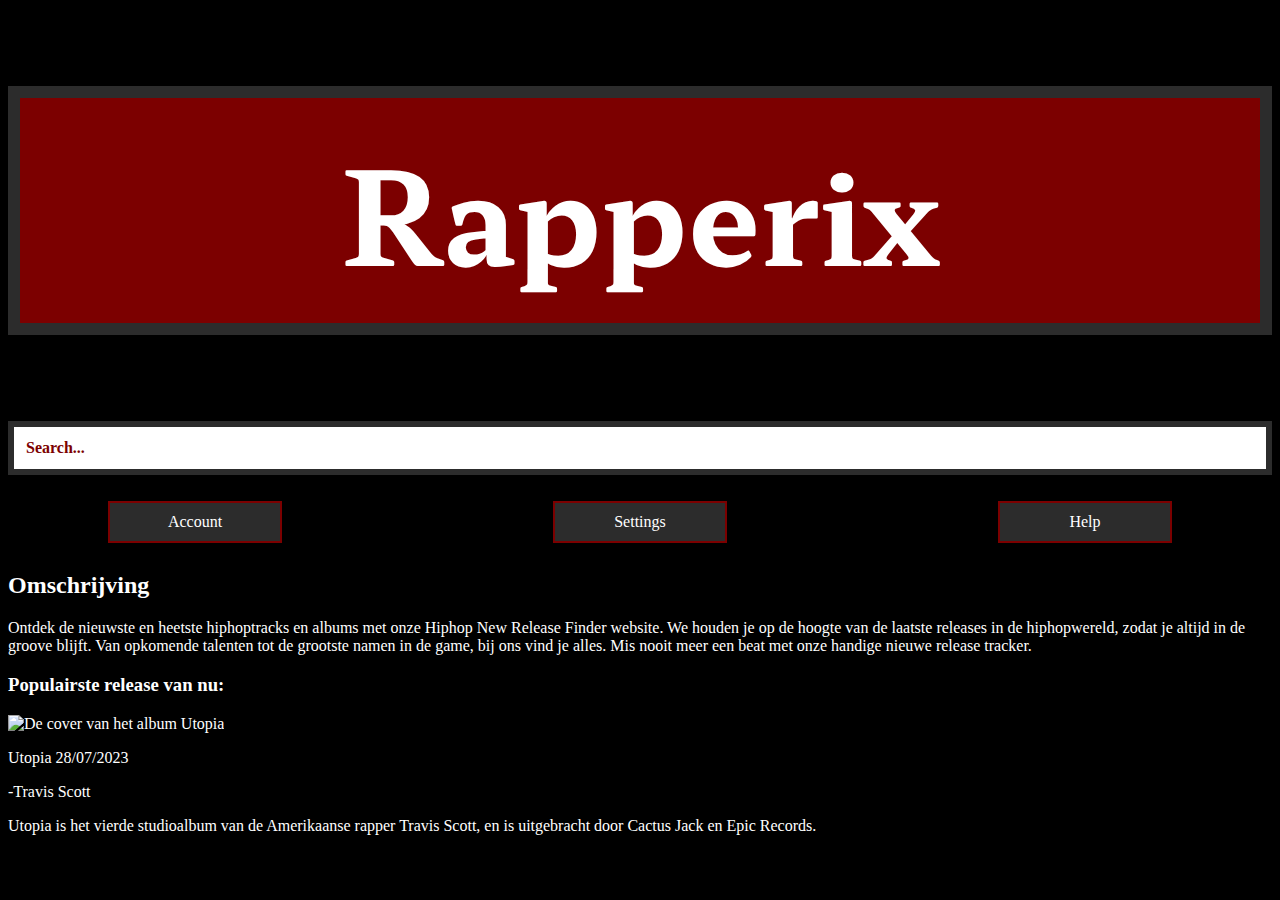
==== index.html @ ca20ab3d "Rename Rapperix.html to index.html" ====
<!DOCTYPE html>
<html lang="en">
<head>
    <meta charset="UTF-8">
    <meta name="viewport" content="width=device-width, initial-scale=1.0">
    <title>Rapperix</title>
<link href="stylesheet.css" rel="stylesheet"/>
</head>
<body>
    <h1>
        Rapperix
        </h1>
        <p class="searchbar">Search...</p>
        <nav>
            <ul class="menu">
                <li>Account</li>
                <li>Settings</li>
                <li>Help</li>
            </ul>
        </nav>
        <main>
            <h2>
            Omschrijving
        </h2>
        </main>
        <p class="omschrijving">
            Ontdek de nieuwste en heetste hiphoptracks en albums met onze Hiphop New Release Finder website. 
            We houden je op de hoogte van de laatste releases in de hiphopwereld, zodat je altijd in de groove blijft. 
            Van opkomende talenten tot de grootste namen in de game, bij ons vind je alles. 
            Mis nooit meer een beat met onze handige nieuwe release tracker.
        </p>
        <h3>Populairste release van nu:</h3>
        

        <img src="../Rapperix/afbeeldingen/Travis-Utopia.png" alt="De cover van het album Utopia">
  
        <p class="Populairste1"> Utopia 28/07/2023</p>
        <p class="Populairste2">-Travis Scott</p>
        <p class="Populairste3">Utopia is het vierde studioalbum van de Amerikaanse rapper Travis Scott, en is uitgebracht door Cactus Jack en Epic Records. </p>
</body>
</html>
---- stylesheet.css ----
body{
    background-color: black;
    color:white;
}

h1{
    font-size: 8em;
    font-family: Hahmlet;
    background-color:rgb(124, 0, 0);
    border: solid 12px rgb(44, 44, 44);
    padding: 20px 20px;
    
    display: flex;
    justify-content: center;
    align-items: center;
    
    
}

@font-face {
    font-family: Hahmlet;
    src: url(Fonts/Hahmlet/Hahmlet-VariableFont_wght.ttf);
}
p.searchbar{
    background-color: white;
    padding: 12px 12px 12px 12px;
    color:rgb(124, 0, 0);
    border: solid 6px rgb(44, 44, 44);
    font-size: 0,5em;
    font-weight: bolder;
    
    
}

.menu{
    list-style: none;
    display: flex;
    flex-direction: row;
    align-items: center;
    justify-content: space-between;
    padding: 10px;
   

}

.menu li{
    border: 2px solid rgb(124, 0, 0);
    padding:10px;
    width: 150px;
    text-align: center;
    margin-left: 90px;
    margin-right: 90px;
}

li{
    background-color: rgb(44, 44, 44);
}
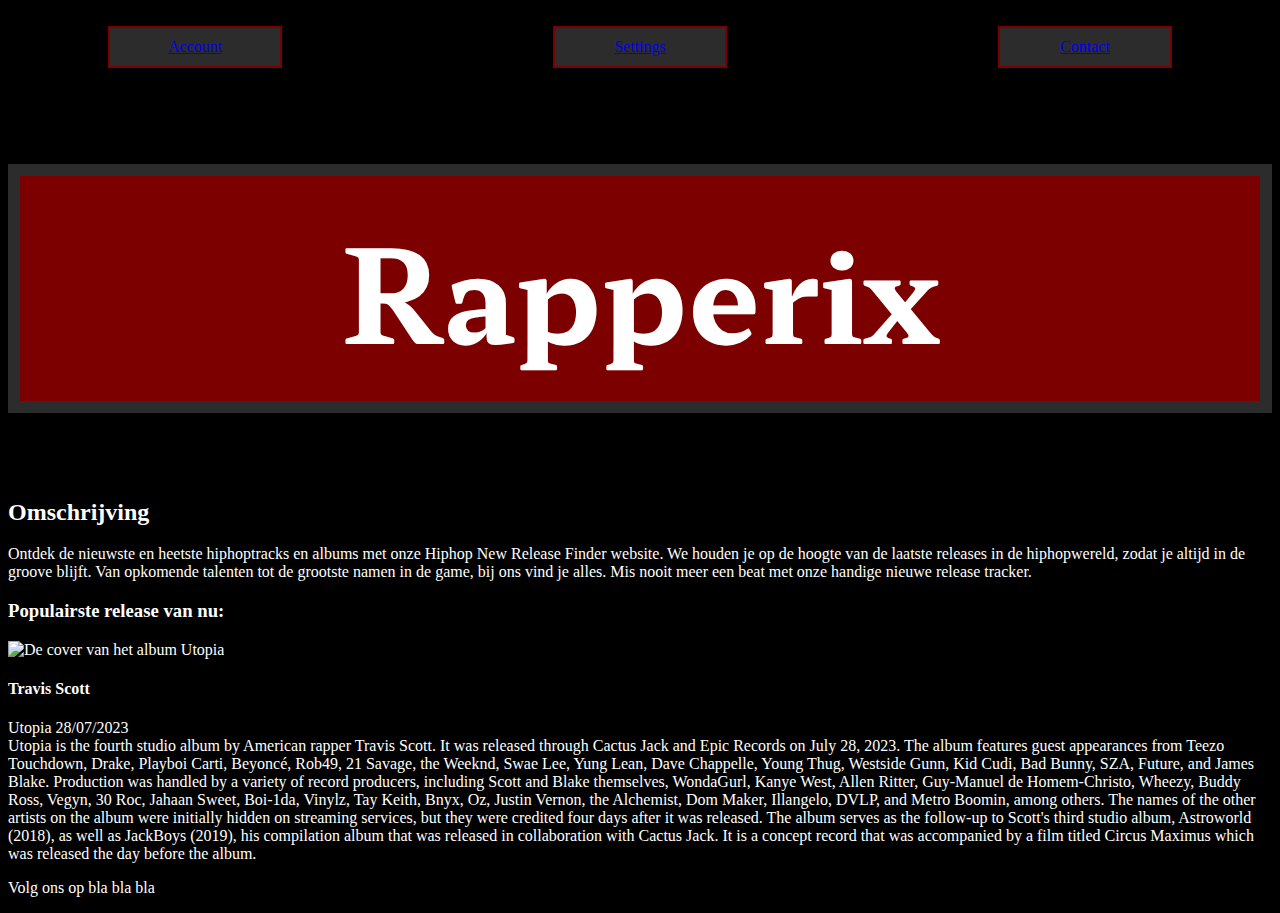
==== commit 5e407dc6: "Update index.html" ====
--- a/index.html
+++ b/index.html
@@ -7,35 +7,58 @@
 <link href="stylesheet.css" rel="stylesheet"/>
 </head>
 <body>
-    <h1>
-        Rapperix
-        </h1>
-        <p class="searchbar">Search...</p>
+    <header>
+        
         <nav>
+            <a href="rapperix-knop.html">
+            
+       
+            </a>
             <ul class="menu">
-                <li>Account</li>
-                <li>Settings</li>
-                <li>Help</li>
+                <li> <a href="#">Account</a></li>
+                <li> <a href="#">Settings</a></li>
+                <li> <a href="#">Contact</a></li>
+           
             </ul>
         </nav>
+        
+
+      
+        <h1>Rapperix
+        </h1>
+    
+    </header>
+        
+        
+        
         <main>
-            <h2>
-            Omschrijving
-        </h2>
-        </main>
-        <p class="omschrijving">
+           
+       
+        <h2> Omschrijving </h2>
+           
+            <p class="Omschrijving">
             Ontdek de nieuwste en heetste hiphoptracks en albums met onze Hiphop New Release Finder website. 
             We houden je op de hoogte van de laatste releases in de hiphopwereld, zodat je altijd in de groove blijft. 
             Van opkomende talenten tot de grootste namen in de game, bij ons vind je alles. 
             Mis nooit meer een beat met onze handige nieuwe release tracker.
-        </p>
+
+                </p>
+        
         <h3>Populairste release van nu:</h3>
         
+        <img class="Travis" src="afbeeldingen/Travis_Scott_Utopia.png" alt="De cover van het album Utopia">
+  
+        
+        <h4>Travis Scott</h4>
+        <p class="Populairste1"> Utopia 28/07/2023<br>
+            Utopia is the fourth studio album by American rapper Travis Scott. It was released through Cactus Jack and Epic Records on July 28, 2023. The album features guest appearances from Teezo Touchdown, Drake, Playboi Carti, Beyoncé, Rob49, 21 Savage, the Weeknd, Swae Lee, Yung Lean, Dave Chappelle, Young Thug, Westside Gunn, Kid Cudi, Bad Bunny, SZA, Future, and James Blake. Production was handled by a variety of record producers, including Scott and Blake themselves, WondaGurl, Kanye West, Allen Ritter, Guy-Manuel de Homem-Christo, Wheezy, Buddy Ross, Vegyn, 30 Roc, Jahaan Sweet, Boi-1da, Vinylz, Tay Keith, Bnyx, Oz, Justin Vernon, the Alchemist, Dom Maker, Illangelo, DVLP, and Metro Boomin, among others. The names of the other artists on the album were initially hidden on streaming services, but they were credited four days after it was released. The album serves as the follow-up to Scott's third studio album, Astroworld (2018), as well as JackBoys (2019), his compilation album that was released in collaboration with Cactus Jack. It is a concept record that was accompanied by a film titled Circus Maximus which was released the day before the album.</p>
+    
+         </main>
 
-        <img src="../Rapperix/afbeeldingen/Travis-Utopia.png" alt="De cover van het album Utopia">
-  
-        <p class="Populairste1"> Utopia 28/07/2023</p>
-        <p class="Populairste2">-Travis Scott</p>
-        <p class="Populairste3">Utopia is het vierde studioalbum van de Amerikaanse rapper Travis Scott, en is uitgebracht door Cactus Jack en Epic Records. </p>
+         <footer>
+
+            <p> Volg ons op bla bla bla</p>
+
+         </footer>
 </body>
 </html>
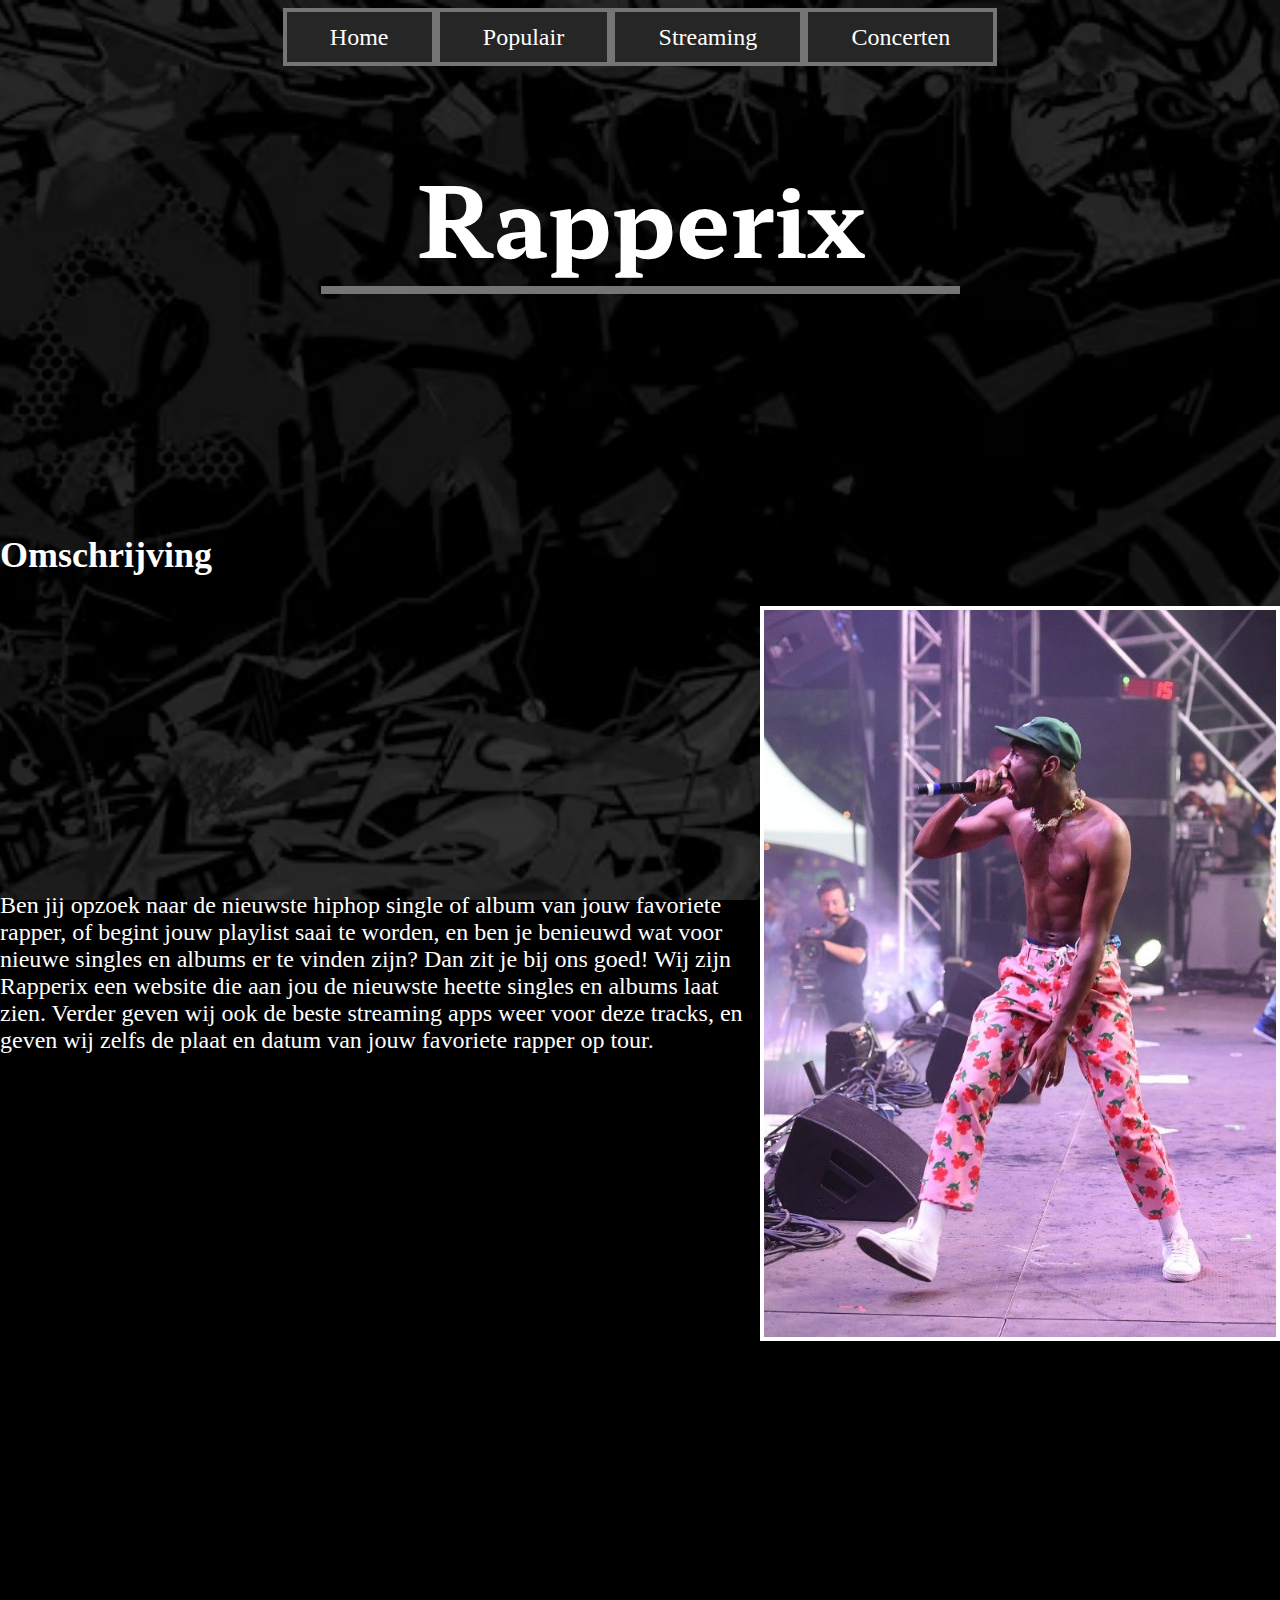
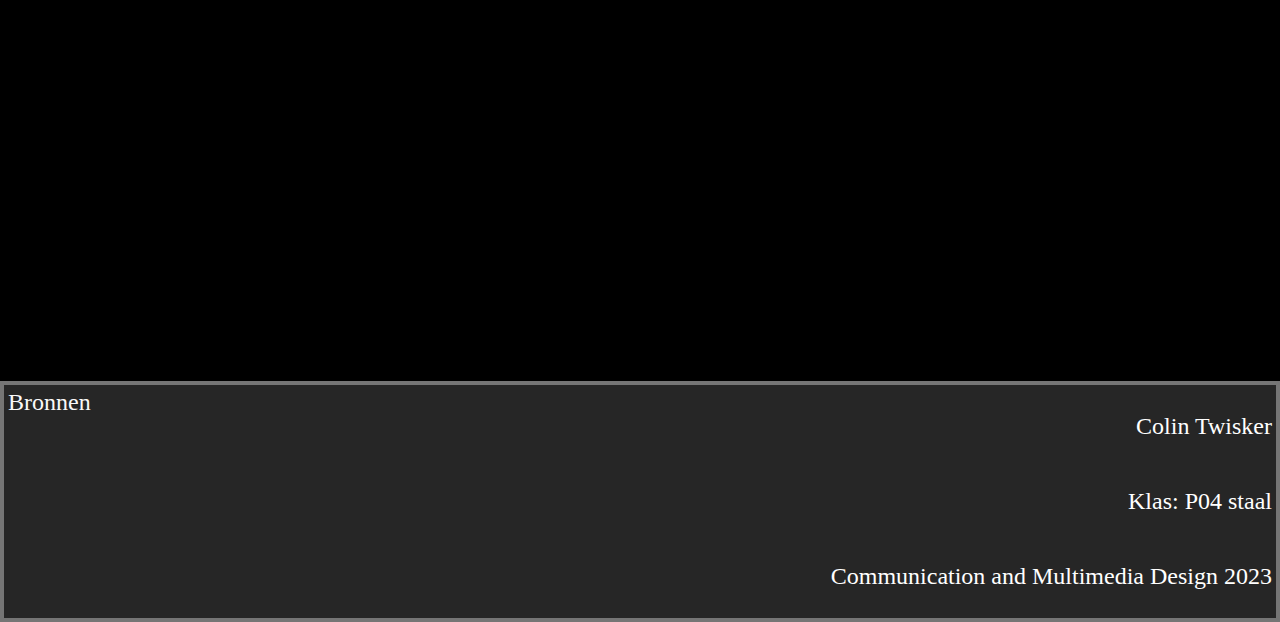
==== commit 62ead681: "foto veranderd" ====
--- a/index.html
+++ b/index.html
@@ -10,55 +10,50 @@
     <header>
         
         <nav>
-            <a href="rapperix-knop.html">
-            
-       
-            </a>
-            <ul class="menu">
-                <li> <a href="#">Account</a></li>
-                <li> <a href="#">Settings</a></li>
-                <li> <a href="#">Contact</a></li>
-           
+            <ul class="Menu">
+                <li><a href="index.html">Home</a></li>
+                <li><a href="index2.html">Populair</a></li>
+                <li><a href="index3.html">Streaming</a></li>
+                <li><a href="index4.html">Concerten</a></li>
             </ul>
         </nav>
-        
 
-      
         <h1>Rapperix
         </h1>
     
     </header>
-        
-        
-        
-        <main>
+    <main>
+       <article>
+        <h2> Omschrijving </h2>
+            <div class="omschrijving">
+                <p>
+                    Ben jij opzoek naar de nieuwste hiphop single of album van jouw favoriete rapper, of begint jouw playlist saai te worden, en ben je benieuwd wat voor nieuwe singles en albums er te vinden zijn? Dan zit je bij ons goed! Wij zijn Rapperix een website die aan jou de nieuwste heette singles en albums laat zien. Verder geven wij ook de beste streaming apps weer voor deze tracks, en geven wij zelfs de plaat en datum van jouw favoriete rapper op tour.
+                </p>
+                <img class="tyler" src="afbeeldingen/tylerfoto.jpeg" alt="tyler the creator op podium.">
+            </div>
+        </article>
+    </main>
+    
+   <footer>
+    <div class="bron"> 
+    <a href="index5.html">Bronnen </a>
+    </div>
+
+    
+    <section class="info">
+    <p> Colin Twisker</p>
+    <p>Klas: P04 staal</p>
+    <p>Communication and Multimedia Design 2023</p>
+
+    </section>
+    
+    </footer>    
+    
+
+    
+            
            
-       
-        <h2> Omschrijving </h2>
-           
-            <p class="Omschrijving">
-            Ontdek de nieuwste en heetste hiphoptracks en albums met onze Hiphop New Release Finder website. 
-            We houden je op de hoogte van de laatste releases in de hiphopwereld, zodat je altijd in de groove blijft. 
-            Van opkomende talenten tot de grootste namen in de game, bij ons vind je alles. 
-            Mis nooit meer een beat met onze handige nieuwe release tracker.
-
-                </p>
-        
-        <h3>Populairste release van nu:</h3>
-        
-        <img class="Travis" src="afbeeldingen/Travis_Scott_Utopia.png" alt="De cover van het album Utopia">
-  
-        
-        <h4>Travis Scott</h4>
-        <p class="Populairste1"> Utopia 28/07/2023<br>
-            Utopia is the fourth studio album by American rapper Travis Scott. It was released through Cactus Jack and Epic Records on July 28, 2023. The album features guest appearances from Teezo Touchdown, Drake, Playboi Carti, Beyoncé, Rob49, 21 Savage, the Weeknd, Swae Lee, Yung Lean, Dave Chappelle, Young Thug, Westside Gunn, Kid Cudi, Bad Bunny, SZA, Future, and James Blake. Production was handled by a variety of record producers, including Scott and Blake themselves, WondaGurl, Kanye West, Allen Ritter, Guy-Manuel de Homem-Christo, Wheezy, Buddy Ross, Vegyn, 30 Roc, Jahaan Sweet, Boi-1da, Vinylz, Tay Keith, Bnyx, Oz, Justin Vernon, the Alchemist, Dom Maker, Illangelo, DVLP, and Metro Boomin, among others. The names of the other artists on the album were initially hidden on streaming services, but they were credited four days after it was released. The album serves as the follow-up to Scott's third studio album, Astroworld (2018), as well as JackBoys (2019), his compilation album that was released in collaboration with Cactus Jack. It is a concept record that was accompanied by a film titled Circus Maximus which was released the day before the album.</p>
+      
     
-         </main>
-
-         <footer>
-
-            <p> Volg ons op bla bla bla</p>
-
-         </footer>
 </body>
-</html>
+</html>--- a/stylesheet.css
+++ b/stylesheet.css
@@ -1,57 +1,312 @@
 body{
-    background-color: black;
+    background-color: rgb(0, 0, 0);
     color:white;
-}
-
-h1{
-    font-size: 8em;
-    font-family: Hahmlet;
-    background-color:rgb(124, 0, 0);
-    border: solid 12px rgb(44, 44, 44);
-    padding: 20px 20px;
-    
-    display: flex;
-    justify-content: center;
-    align-items: center;
-    
-    
+    margin: 0;
+    padding:0;
+    font-size: 1.5em;
+    background-image: url("afbeeldingen/darkbg.avif");
+    background-size: cover;
+    background-position: center center;
+    background-attachment: fixed;
+    background-repeat: no-repeat;
+
+   
+
 }
 
 @font-face {
     font-family: Hahmlet;
     src: url(Fonts/Hahmlet/Hahmlet-VariableFont_wght.ttf);
 }
-p.searchbar{
-    background-color: white;
-    padding: 12px 12px 12px 12px;
-    color:rgb(124, 0, 0);
-    border: solid 6px rgb(44, 44, 44);
-    font-size: 0,5em;
-    font-weight: bolder;
-    
-    
-}
-
-.menu{
+
+
+.Menu{
     list-style: none;
     display: flex;
+    align-items: center;
+    justify-content: center;
+    margin: 0;
+    padding: 0;
+    margin-top: 1em;
+    
+}
+
+
+
+.Menu li{
+    color: white;
+    text-decoration: none;
+    transition: all 500ms ease;
+    
+}
+
+.Menu li a{
+    color: inherit;
+    text-decoration: none;
+    font-display: block;
+    outline: none;
+    background-color: rgb(38, 38, 38);
+    border: solid 4px rgb(117, 117, 117);
+    padding: 0.5em 1.8em;
+}
+
+.Menu li a:hover{
+    background-color: rgb(255, 255, 255);
+    color: rgb(0, 0, 0);
+    transform: scale(1.1);
+}
+
+.menu li :active{
+    background-color: rgb(0, 0, 0);
+    color: rgb(255, 255, 255);
+    transform: scale(1.1);  
+}
+
+
+h1{
+    font-size: 4em;
+    font-family: Hahmlet;
+    display: flex;
+    align-items: center;
+    margin-left: auto;
+    margin-right: auto;
+    margin-top: 1em;
+    margin-bottom: 2.5em;
+    justify-content: center;
+    padding-left: 1em;
+    padding-right: 1em;
+    text-align: center;
+    width: fit-content;
+    border-bottom: solid 8px  rgb(117, 117, 117);;
+    
+}
+
+
+h3{
+    font-style: oblique;
+}
+
+.omschrijving{
+    display: flex;
+    align-items: center;
+    
+}
+
+.omschrijving p{
+    flex: 1;
+
+}
+
+.omschrijving img{
+    max-width: 40%;
+    animation-name: verschijn;
+    animation-duration: 4s;
+    border: solid 4px white;
+}
+    
+
+
+@keyframes verschijn{
+
+    from{
+    opacity: 0;
+}
+
+to{
+    opacity: 1;
+}
+
+}
+  
+.populair1{
+    display: flex;
+    align-items: center;
+}
+
+.populair1 p{
+    flex: 1;
+}
+
+.populair1 img{
+    max-width: 30%;
+    animation-name: verschijn;
+    animation-duration: 4s;
+    border: solid 4px white;
+}
+
+.populair2{
+    display: flex;
+    align-items: center;
+}
+
+.populair2 p{
+    flex: 1;
+}
+
+.populair2 img{
+    max-width: 30%;
+    animation-name: verschijn;
+    animation-duration: 4s;
+    border: solid 4px white;
+}
+
+
+.populair3{
+    display: flex;
+    align-items: center;
+}
+
+.populair3 p{
+    flex: 1;
+}
+
+ .populair3 img{
+    max-width: 30%;
+    animation-name: verschijn;
+    animation-duration: 4s;
+    border: solid 4px white;
+}
+
+.spotify{
+    display: flex;
+    align-items: center;
+}
+
+.spotify p{
+    flex: 1;
+}
+
+.spotify img{
+    max-width: 30%;
+    animation-name: verschijn;
+    animation-duration: 4s;
+    border: solid 4px white;
+}
+
+.soundcloud{
+    display: flex;
+    align-items: center;
+}
+    
+.soundcloud p{
+    flex: 1;
+}
+    
+.soundcloud img{
+    max-width: 30%;
+    animation-name: verschijn;
+    animation-duration: 4s;
+    border: solid 4px white;
+}
+
+.itunes{
+    display: flex;
+    align-items: center;
+}
+
+.itunes p{
+    flex: 1;
+}
+
+.itunes img{
+    max-width: 30%;
+    animation-name: verschijn;
+    animation-duration: 4s;
+    border: solid 4px white;
+}
+
+.antagonist{
+    display: flex;
+    align-items: center;
+}
+
+.antagonist p{
+    flex: 1;
+}
+
+.antagonist img{
+    max-width: 30%;
+    animation-name: verschijn;
+    animation-duration: 4s;
+    border: solid 4px white;   
+}
+
+.field{
+    display: flex;
+    align-items: center;
+}
+
+.field p{
+    flex: 1;
+}
+
+.field img{
+    max-width: 30%;
+    animation-name: verschijn;
+    animation-duration: 4s;
+    border: solid 4px white;    
+}
+
+.afas{
+    display: flex;
+    align-items: center;
+}
+
+.afas p{
+    flex: 1;
+}
+
+.afas img{
+    max-width: 30%;
+    animation-name: verschijn;
+    animation-duration: 4s;
+    border: solid 4px white;    
+}
+
+footer{
+ 
+    background-color: rgb(38, 38, 38);
+    border: solid 4px rgb(117, 117, 117);
+    display: flex;
     flex-direction: row;
-    align-items: center;
+    margin-top: 50%;
+    padding: 4px;
     justify-content: space-between;
-    padding: 10px;
-   
-
-}
-
-.menu li{
-    border: 2px solid rgb(124, 0, 0);
-    padding:10px;
-    width: 150px;
-    text-align: center;
-    margin-left: 90px;
-    margin-right: 90px;
-}
-
-li{
-    background-color: rgb(44, 44, 44);
+}
+  
+.info{
+    color: rgb(255, 255, 255);
+    display: flex;
+    flex-direction: column;
+    width: fit-content;
+    align-items: flex-end;
+    float: right;
+}
+  
+.bron {
+    color: rgb(255, 255, 255);
+    display: flex;
+    flex-direction: column;
+    align-items: flex-start;
+    width: fit-content;
+    float: left; 
+    transition: all 100ms;
+}
+  
+  
+.bron a{
+    list-style: none;
+    text-decoration: none;
+    color: rgb(250, 249, 249);
+    transition: all 200ms ease-in;
+}
+
+.bron a:hover{
+    color:rgb(105, 105, 105);
+    transform: scale(2);
+  
+}
+
+.bron a:active{
+    transform: scale(2);
 }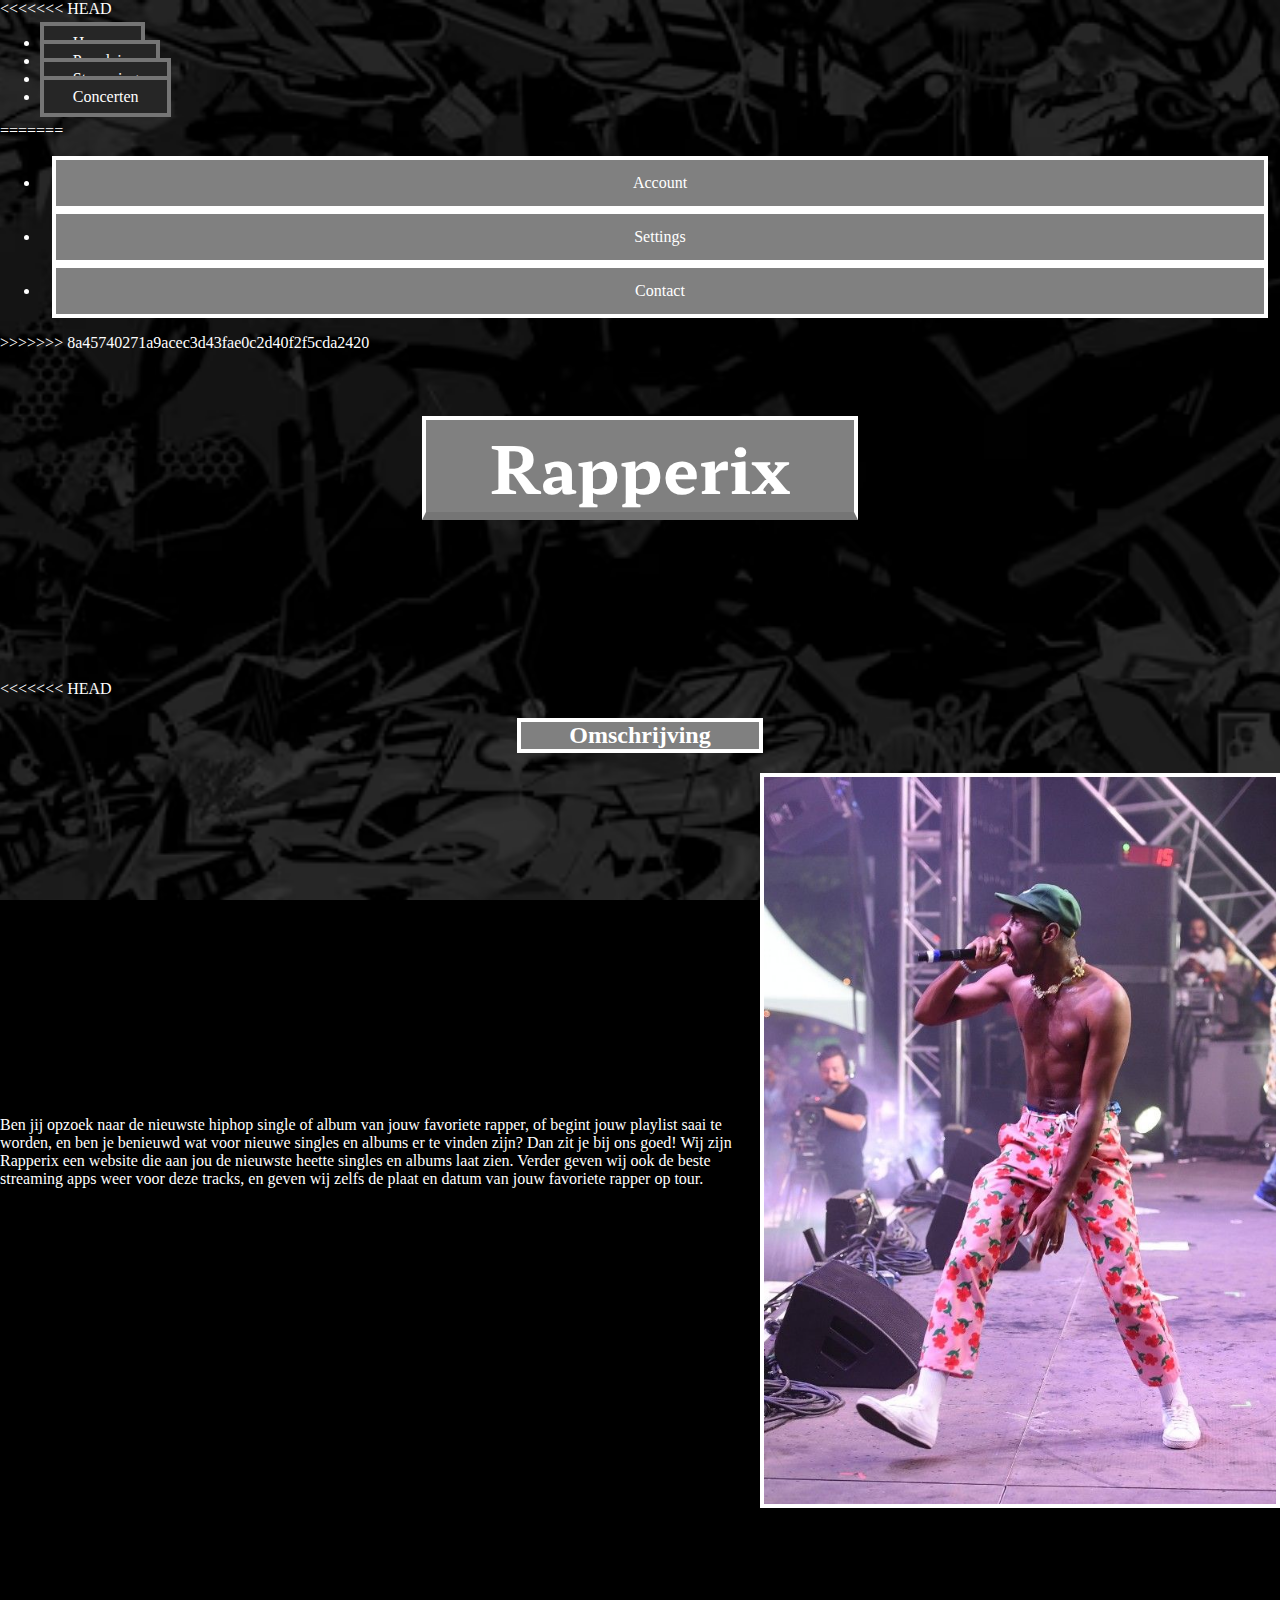
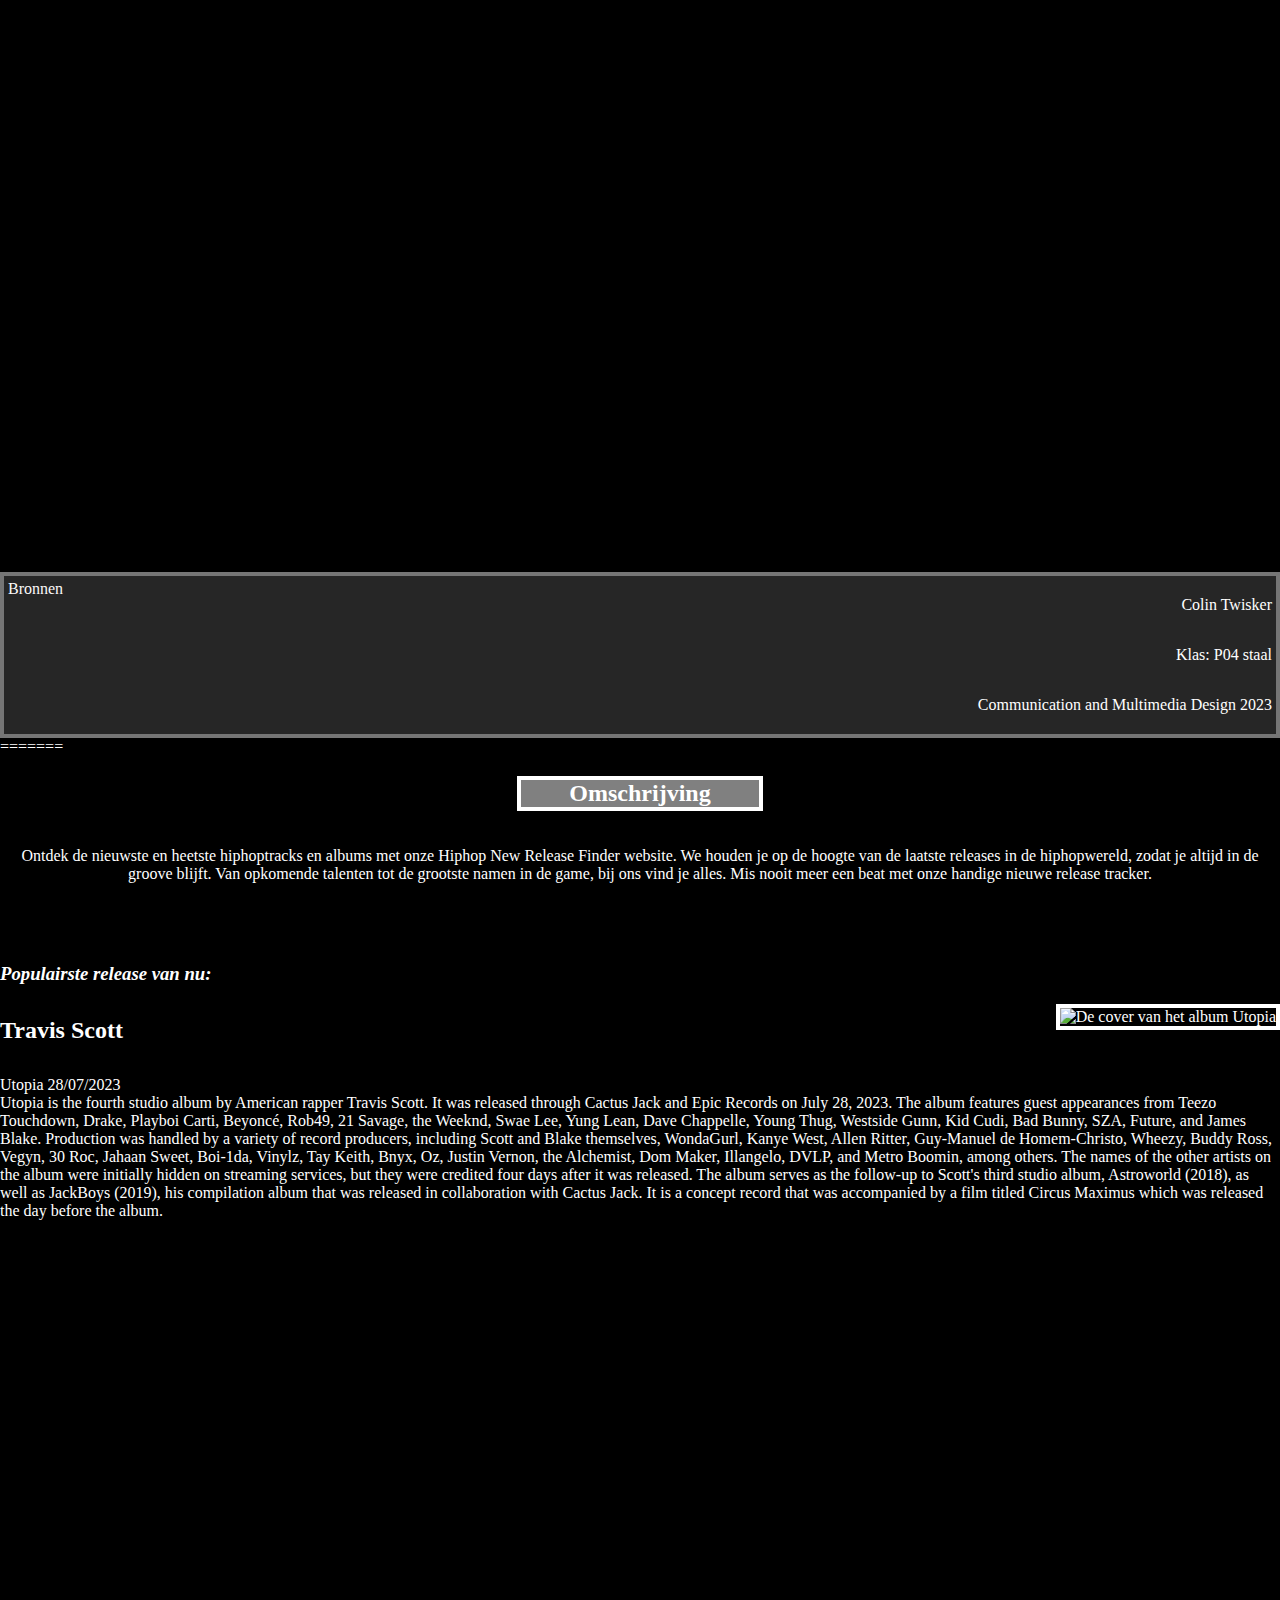
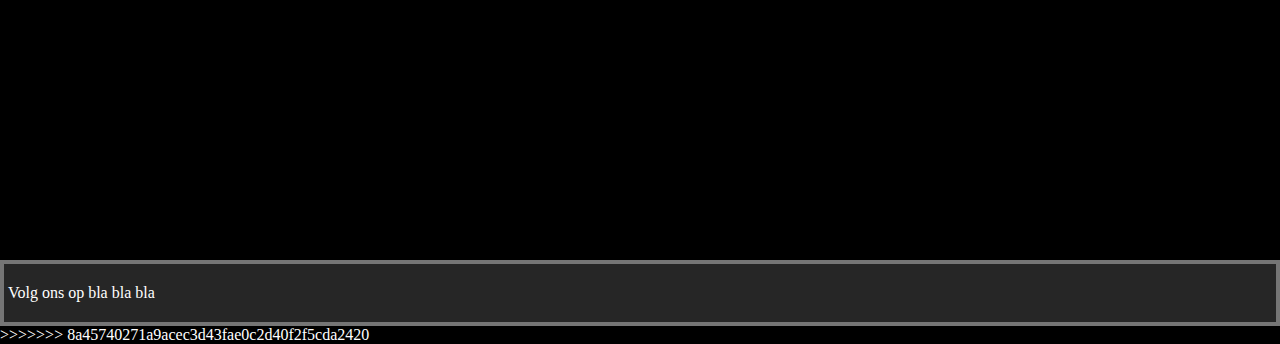
==== commit 4cdf33ed: "nieuwe versie" ====
--- a/index.html
+++ b/index.html
@@ -10,6 +10,7 @@
     <header>
         
         <nav>
+<<<<<<< HEAD
             <ul class="Menu">
                 <li><a href="index.html">Home</a></li>
                 <li><a href="index2.html">Populair</a></li>
@@ -18,10 +19,27 @@
             </ul>
         </nav>
 
+=======
+            <a href="rapperix-knop.html">
+            
+       
+            </a>
+            <ul class="menu">
+                <li> <a href="#">Account</a></li>
+                <li> <a href="#">Settings</a></li>
+                <li> <a href="#">Contact</a></li>
+           
+            </ul>
+        </nav>
+        
+
+      
+>>>>>>> 8a45740271a9acec3d43fae0c2d40f2f5cda2420
         <h1>Rapperix
         </h1>
     
     </header>
+<<<<<<< HEAD
     <main>
        <article>
         <h2> Omschrijving </h2>
@@ -56,4 +74,40 @@
       
     
 </body>
-</html>+</html>
+=======
+        
+        
+        
+        <main>
+           
+       
+        <h2> Omschrijving </h2>
+           
+            <p class="Omschrijving">
+            Ontdek de nieuwste en heetste hiphoptracks en albums met onze Hiphop New Release Finder website. 
+            We houden je op de hoogte van de laatste releases in de hiphopwereld, zodat je altijd in de groove blijft. 
+            Van opkomende talenten tot de grootste namen in de game, bij ons vind je alles. 
+            Mis nooit meer een beat met onze handige nieuwe release tracker.
+
+                </p>
+        
+        <h3>Populairste release van nu:</h3>
+        
+        <img class="Travis" src="afbeeldingen/Travis_Scott_Utopia.png" alt="De cover van het album Utopia">
+  
+        
+        <h4>Travis Scott</h4>
+        <p class="Populairste1"> Utopia 28/07/2023<br>
+            Utopia is the fourth studio album by American rapper Travis Scott. It was released through Cactus Jack and Epic Records on July 28, 2023. The album features guest appearances from Teezo Touchdown, Drake, Playboi Carti, Beyoncé, Rob49, 21 Savage, the Weeknd, Swae Lee, Yung Lean, Dave Chappelle, Young Thug, Westside Gunn, Kid Cudi, Bad Bunny, SZA, Future, and James Blake. Production was handled by a variety of record producers, including Scott and Blake themselves, WondaGurl, Kanye West, Allen Ritter, Guy-Manuel de Homem-Christo, Wheezy, Buddy Ross, Vegyn, 30 Roc, Jahaan Sweet, Boi-1da, Vinylz, Tay Keith, Bnyx, Oz, Justin Vernon, the Alchemist, Dom Maker, Illangelo, DVLP, and Metro Boomin, among others. The names of the other artists on the album were initially hidden on streaming services, but they were credited four days after it was released. The album serves as the follow-up to Scott's third studio album, Astroworld (2018), as well as JackBoys (2019), his compilation album that was released in collaboration with Cactus Jack. It is a concept record that was accompanied by a film titled Circus Maximus which was released the day before the album.</p>
+    
+         </main>
+
+         <footer>
+
+            <p> Volg ons op bla bla bla</p>
+
+         </footer>
+</body>
+</html>
+>>>>>>> 8a45740271a9acec3d43fae0c2d40f2f5cda2420
--- a/stylesheet.css
+++ b/stylesheet.css
@@ -3,6 +3,7 @@
     color:white;
     margin: 0;
     padding:0;
+<<<<<<< HEAD
     font-size: 1.5em;
     background-image: url("afbeeldingen/darkbg.avif");
     background-size: cover;
@@ -12,18 +13,46 @@
 
    
 
+=======
+}
+
+
+
+h1{
+    font-size: 6em;
+    font-family: Hahmlet;
+    display: flex;
+    align-items: center;
+    background-color: gray;
+    margin-top: 0.5em;
+    justify-content: center;
+    border: solid 4px rgb(255, 255, 255);
+    
+    
+    
+>>>>>>> 8a45740271a9acec3d43fae0c2d40f2f5cda2420
 }
 
 @font-face {
     font-family: Hahmlet;
     src: url(Fonts/Hahmlet/Hahmlet-VariableFont_wght.ttf);
 }
+<<<<<<< HEAD
+=======
+
+
+>>>>>>> 8a45740271a9acec3d43fae0c2d40f2f5cda2420
 
 
 .Menu{
     list-style: none;
-    display: flex;
-    align-items: center;
+    margin: 2px 2px;
+  padding-left: 12px;
+  padding-right: 12px;
+  background-color: rgb(255, 255, 255);
+    display: flex;
+    align-items: center;
+<<<<<<< HEAD
     justify-content: center;
     margin: 0;
     padding: 0;
@@ -309,4 +338,68 @@
 
 .bron a:active{
     transform: scale(2);
-}+}
+=======
+  
+   
+  
+}
+
+.menu li{
+
+float: left;
+}
+
+.menu li a{
+    display: block;
+    color: white;
+    text-align: center;
+    padding: 14px 30px;
+    text-decoration: none;
+    background-color: gray;
+    margin: 0 12px 0 12px;
+    border: solid 4px white;
+    
+}
+
+.menu li a:hover{
+    background-color: rgb(255, 255, 255);
+    color: rgb(0, 0, 0);
+    
+}
+
+img{
+    border: solid 4px rgb(255, 255, 255);
+   float: right;
+   max-width: 100%; 
+   margin-left: 1.5em;
+   margin-bottom: 1.5em;
+}
+
+h2{
+    background-color: gray;
+    border: solid 4px white;
+    width: fit-content;
+    text-align: center;
+    margin-left: auto;
+    margin-right: auto;
+    padding-left: 2em;
+    padding-right: 2em;
+
+
+}
+h2+p{
+  color: rgb(255, 255, 255);  
+  float: left;
+  min-width: min-content;
+  text-align: center;
+    margin-left: auto;
+    margin-right: auto;
+  margin-bottom: 5em;
+  
+}
+
+h4{
+    font-size: 1.5em;
+}
+>>>>>>> 8a45740271a9acec3d43fae0c2d40f2f5cda2420
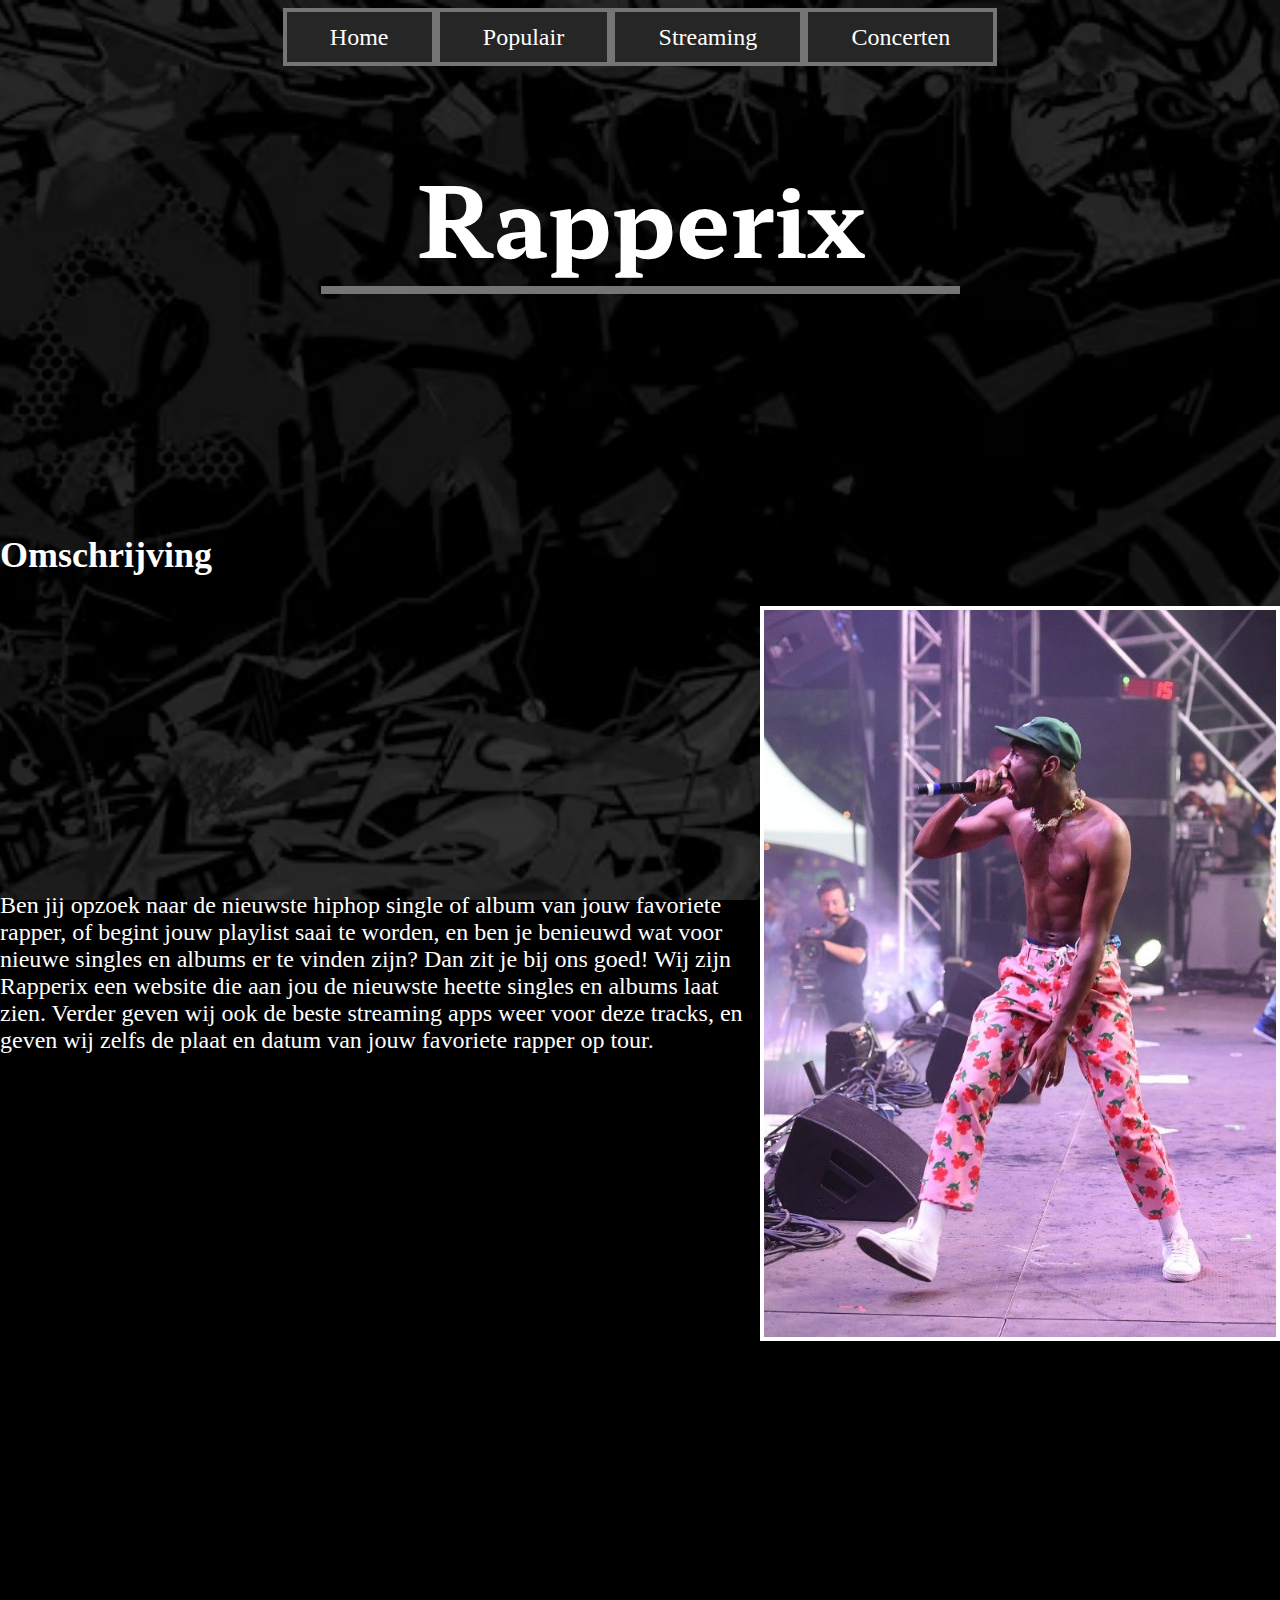
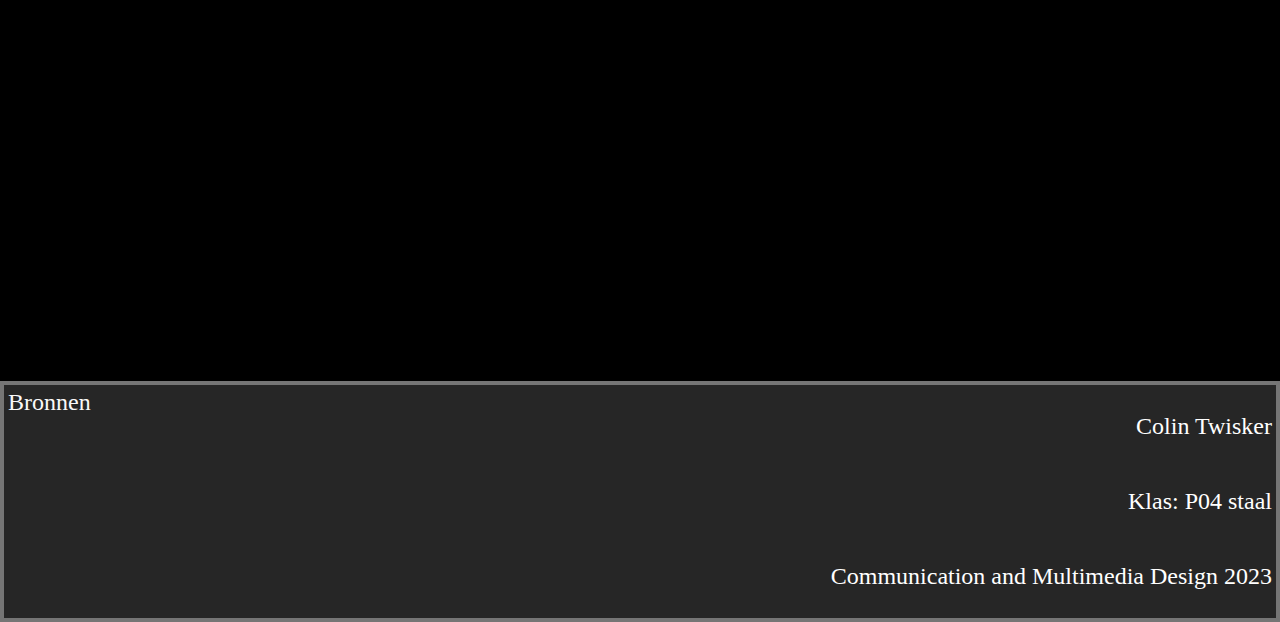
==== commit 0f769c8d: "Revert "nieuwe versie"" ====
--- a/index.html
+++ b/index.html
@@ -10,7 +10,6 @@
     <header>
         
         <nav>
-<<<<<<< HEAD
             <ul class="Menu">
                 <li><a href="index.html">Home</a></li>
                 <li><a href="index2.html">Populair</a></li>
@@ -19,27 +18,10 @@
             </ul>
         </nav>
 
-=======
-            <a href="rapperix-knop.html">
-            
-       
-            </a>
-            <ul class="menu">
-                <li> <a href="#">Account</a></li>
-                <li> <a href="#">Settings</a></li>
-                <li> <a href="#">Contact</a></li>
-           
-            </ul>
-        </nav>
-        
-
-      
->>>>>>> 8a45740271a9acec3d43fae0c2d40f2f5cda2420
         <h1>Rapperix
         </h1>
     
     </header>
-<<<<<<< HEAD
     <main>
        <article>
         <h2> Omschrijving </h2>
@@ -74,40 +56,4 @@
       
     
 </body>
-</html>
-=======
-        
-        
-        
-        <main>
-           
-       
-        <h2> Omschrijving </h2>
-           
-            <p class="Omschrijving">
-            Ontdek de nieuwste en heetste hiphoptracks en albums met onze Hiphop New Release Finder website. 
-            We houden je op de hoogte van de laatste releases in de hiphopwereld, zodat je altijd in de groove blijft. 
-            Van opkomende talenten tot de grootste namen in de game, bij ons vind je alles. 
-            Mis nooit meer een beat met onze handige nieuwe release tracker.
-
-                </p>
-        
-        <h3>Populairste release van nu:</h3>
-        
-        <img class="Travis" src="afbeeldingen/Travis_Scott_Utopia.png" alt="De cover van het album Utopia">
-  
-        
-        <h4>Travis Scott</h4>
-        <p class="Populairste1"> Utopia 28/07/2023<br>
-            Utopia is the fourth studio album by American rapper Travis Scott. It was released through Cactus Jack and Epic Records on July 28, 2023. The album features guest appearances from Teezo Touchdown, Drake, Playboi Carti, Beyoncé, Rob49, 21 Savage, the Weeknd, Swae Lee, Yung Lean, Dave Chappelle, Young Thug, Westside Gunn, Kid Cudi, Bad Bunny, SZA, Future, and James Blake. Production was handled by a variety of record producers, including Scott and Blake themselves, WondaGurl, Kanye West, Allen Ritter, Guy-Manuel de Homem-Christo, Wheezy, Buddy Ross, Vegyn, 30 Roc, Jahaan Sweet, Boi-1da, Vinylz, Tay Keith, Bnyx, Oz, Justin Vernon, the Alchemist, Dom Maker, Illangelo, DVLP, and Metro Boomin, among others. The names of the other artists on the album were initially hidden on streaming services, but they were credited four days after it was released. The album serves as the follow-up to Scott's third studio album, Astroworld (2018), as well as JackBoys (2019), his compilation album that was released in collaboration with Cactus Jack. It is a concept record that was accompanied by a film titled Circus Maximus which was released the day before the album.</p>
-    
-         </main>
-
-         <footer>
-
-            <p> Volg ons op bla bla bla</p>
-
-         </footer>
-</body>
-</html>
->>>>>>> 8a45740271a9acec3d43fae0c2d40f2f5cda2420
+</html>--- a/stylesheet.css
+++ b/stylesheet.css
@@ -3,7 +3,6 @@
     color:white;
     margin: 0;
     padding:0;
-<<<<<<< HEAD
     font-size: 1.5em;
     background-image: url("afbeeldingen/darkbg.avif");
     background-size: cover;
@@ -13,46 +12,18 @@
 
    
 
-=======
-}
-
-
-
-h1{
-    font-size: 6em;
-    font-family: Hahmlet;
-    display: flex;
-    align-items: center;
-    background-color: gray;
-    margin-top: 0.5em;
-    justify-content: center;
-    border: solid 4px rgb(255, 255, 255);
-    
-    
-    
->>>>>>> 8a45740271a9acec3d43fae0c2d40f2f5cda2420
 }
 
 @font-face {
     font-family: Hahmlet;
     src: url(Fonts/Hahmlet/Hahmlet-VariableFont_wght.ttf);
 }
-<<<<<<< HEAD
-=======
-
-
->>>>>>> 8a45740271a9acec3d43fae0c2d40f2f5cda2420
 
 
 .Menu{
     list-style: none;
-    margin: 2px 2px;
-  padding-left: 12px;
-  padding-right: 12px;
-  background-color: rgb(255, 255, 255);
-    display: flex;
-    align-items: center;
-<<<<<<< HEAD
+    display: flex;
+    align-items: center;
     justify-content: center;
     margin: 0;
     padding: 0;
@@ -338,68 +309,4 @@
 
 .bron a:active{
     transform: scale(2);
-}
-=======
-  
-   
-  
-}
-
-.menu li{
-
-float: left;
-}
-
-.menu li a{
-    display: block;
-    color: white;
-    text-align: center;
-    padding: 14px 30px;
-    text-decoration: none;
-    background-color: gray;
-    margin: 0 12px 0 12px;
-    border: solid 4px white;
-    
-}
-
-.menu li a:hover{
-    background-color: rgb(255, 255, 255);
-    color: rgb(0, 0, 0);
-    
-}
-
-img{
-    border: solid 4px rgb(255, 255, 255);
-   float: right;
-   max-width: 100%; 
-   margin-left: 1.5em;
-   margin-bottom: 1.5em;
-}
-
-h2{
-    background-color: gray;
-    border: solid 4px white;
-    width: fit-content;
-    text-align: center;
-    margin-left: auto;
-    margin-right: auto;
-    padding-left: 2em;
-    padding-right: 2em;
-
-
-}
-h2+p{
-  color: rgb(255, 255, 255);  
-  float: left;
-  min-width: min-content;
-  text-align: center;
-    margin-left: auto;
-    margin-right: auto;
-  margin-bottom: 5em;
-  
-}
-
-h4{
-    font-size: 1.5em;
-}
->>>>>>> 8a45740271a9acec3d43fae0c2d40f2f5cda2420
+}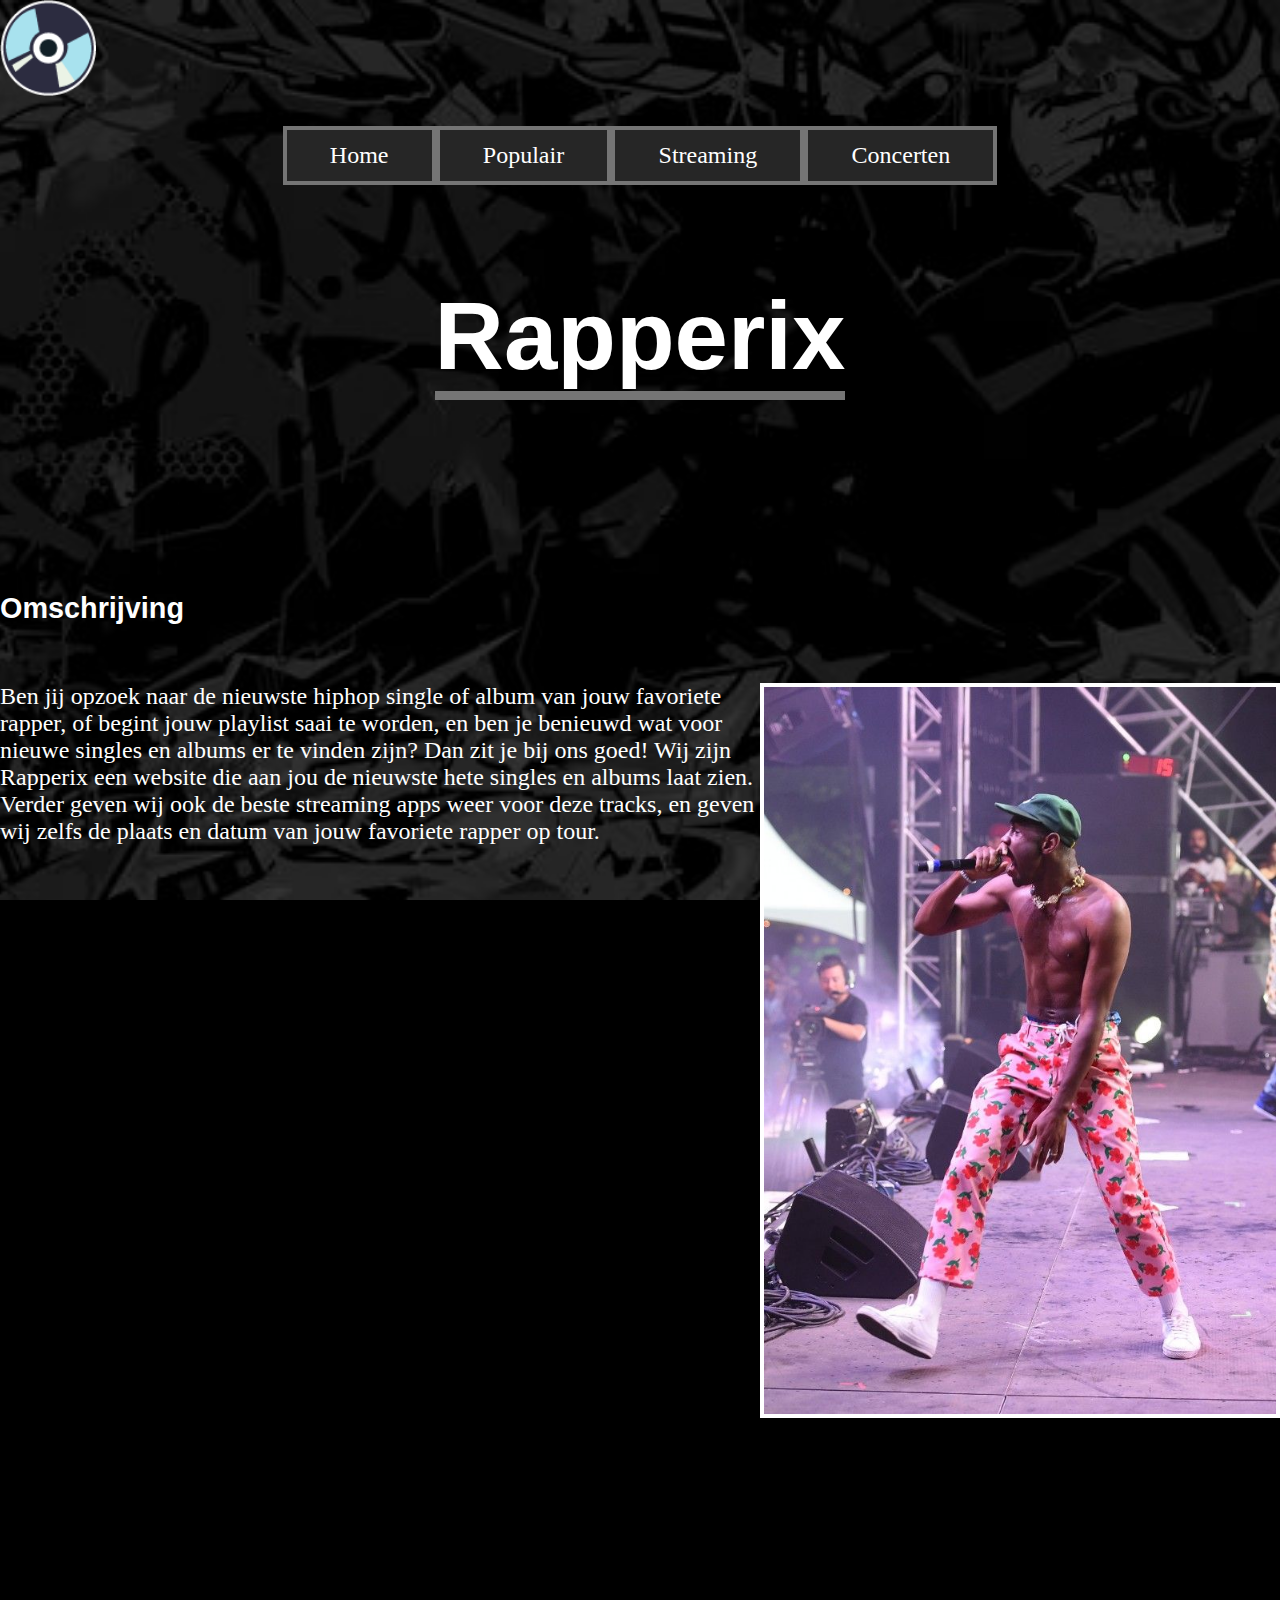
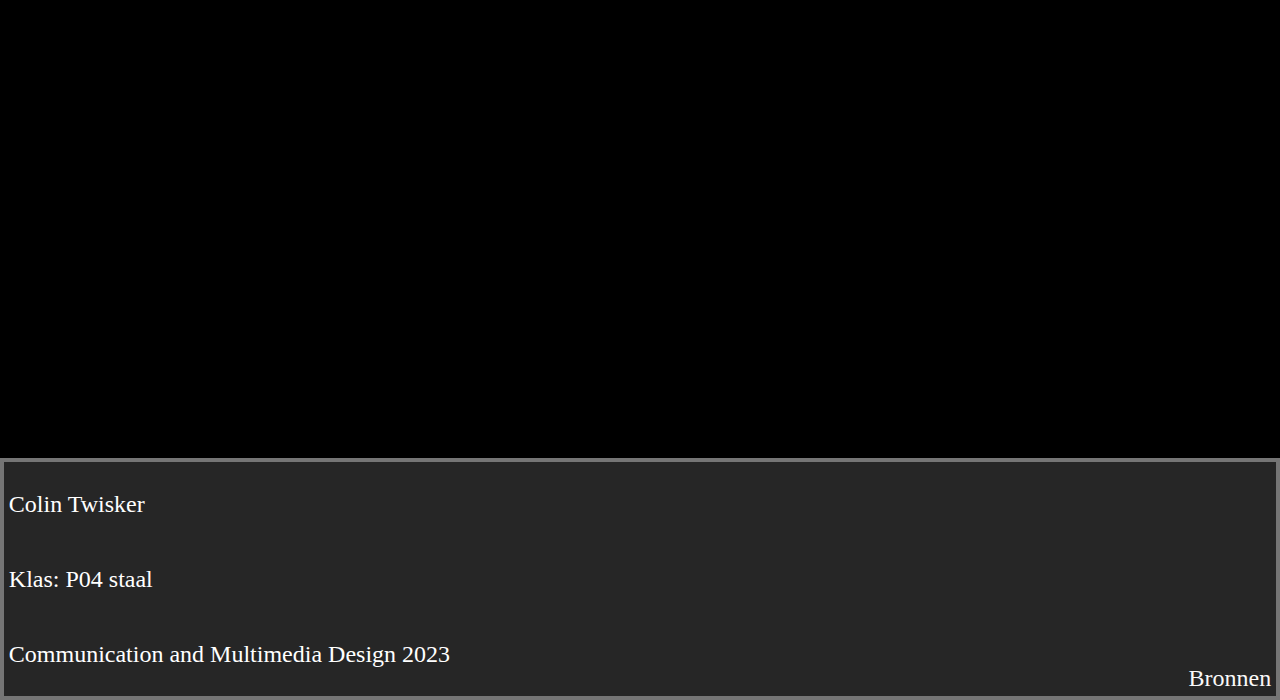
==== commit aa4bb59e: "opmaak verbeterd en meer" ====
--- a/index.html
+++ b/index.html
@@ -4,56 +4,40 @@
     <meta charset="UTF-8">
     <meta name="viewport" content="width=device-width, initial-scale=1.0">
     <title>Rapperix</title>
-<link href="stylesheet.css" rel="stylesheet"/>
+    <link href="css/stylesheet.css" rel="stylesheet"/>
 </head>
 <body>
-    <header>
-        
+    <header> 
+        <img id=logo src="Logos/logorapperix.png" alt="Logo van de rapperix website.">
         <nav>
-            <ul class="Menu">
+            <ul class="menu">
                 <li><a href="index.html">Home</a></li>
                 <li><a href="index2.html">Populair</a></li>
                 <li><a href="index3.html">Streaming</a></li>
                 <li><a href="index4.html">Concerten</a></li>
             </ul>
         </nav>
-
-        <h1>Rapperix
-        </h1>
-    
+        <h1>Rapperix</h1>
     </header>
     <main>
        <article>
-        <h2> Omschrijving </h2>
+            <h2> Omschrijving </h2>
             <div class="omschrijving">
-                <p>
-                    Ben jij opzoek naar de nieuwste hiphop single of album van jouw favoriete rapper, of begint jouw playlist saai te worden, en ben je benieuwd wat voor nieuwe singles en albums er te vinden zijn? Dan zit je bij ons goed! Wij zijn Rapperix een website die aan jou de nieuwste heette singles en albums laat zien. Verder geven wij ook de beste streaming apps weer voor deze tracks, en geven wij zelfs de plaat en datum van jouw favoriete rapper op tour.
+                <p>Ben jij opzoek naar de nieuwste hiphop single of album van jouw favoriete rapper, of begint jouw playlist saai te worden, en ben je benieuwd wat voor nieuwe singles en albums er te vinden zijn? Dan zit je bij ons goed! Wij zijn Rapperix een website die aan jou de nieuwste hete singles en albums laat zien. Verder geven wij ook de beste streaming apps weer voor deze tracks, en geven wij zelfs de plaats en datum van jouw favoriete rapper op tour.
                 </p>
-                <img class="tyler" src="afbeeldingen/tylerfoto.jpeg" alt="tyler the creator op podium.">
+                <img class="tyler" src="afbeeldingen/tylerfoto.jpeg" alt="Tyler the Creator op podium.">
             </div>
         </article>
     </main>
-    
-   <footer>
-    <div class="bron"> 
-    <a href="index5.html">Bronnen </a>
-    </div>
-
-    
-    <section class="info">
-    <p> Colin Twisker</p>
-    <p>Klas: P04 staal</p>
-    <p>Communication and Multimedia Design 2023</p>
-
-    </section>
-    
+    <footer>    
+        <div class="info">
+            <p> Colin Twisker</p>
+            <p>Klas: P04 staal</p>
+            <p>Communication and Multimedia Design 2023</p>    
+        </div>
+        <div class="bron"> 
+            <a href="index5.html">Bronnen</a>
+        </div>
     </footer>    
-    
-
-    
-            
-           
-      
-    
 </body>
 </html>--- a/css/stylesheet.css
+++ b/css/stylesheet.css
@@ -0,0 +1,285 @@
+body {
+    background-color: rgb(0, 0, 0);
+    color:white;
+    margin: 0;
+    padding: 0;
+    font-size: 1.5em;
+    background-image: url("../afbeeldingen/darkbg.jpg");
+    background-size: cover;
+    background-position: center center;
+    background-attachment: fixed;
+    background-repeat: no-repeat;
+}
+
+#logo {
+    width: 4em;
+    animation: draaien 10s linear infinite;
+}
+
+@keyframes draaien {
+    0% {
+        transform: rotate(0deg);
+    }
+    100% {
+        transform: rotate(360deg);
+    }
+}
+
+.menu {
+    list-style: none;
+    display: flex;
+    align-items: center;
+    justify-content: center;
+    margin: 0;
+    padding: 0;
+    margin-top: 1em;
+}
+
+.menu li {
+    color: white;
+    transition: all 500ms ease;
+    display: flex;
+    justify-content: center;
+    align-items: center;
+}
+
+.menu li a {
+    color: inherit;
+    text-decoration: none;
+    background-color: rgb(38, 38, 38);
+    border: solid 0.2em rgb(117, 117, 117);
+    padding: 0.5em 1.8em;
+}
+
+.menu li a:hover {
+    background-color: rgb(255, 255, 255);
+    color: rgb(0, 0, 0);
+    transform: scale(1.1);
+}
+
+.menu li :active {
+    background-color: rgb(0, 0, 0);
+    color: rgb(255, 255, 255);
+    transform: scale(1.1);  
+}
+
+h1 {
+    font-size: 4em;
+    font-family: "Rock Salt", Arial, sans-serif;
+    display: flex;
+    align-items: center;
+    margin: 1em auto 2em auto;
+    justify-content: center;
+    text-align: center;
+    width: fit-content;
+    border-bottom: solid 0.1em  rgb(117, 117, 117);
+    color: rgb(255, 255, 255);
+}
+
+@font-face {
+    font-family: Gelasio;
+    src: url(Fonts/Gelasio/Gelasio-Bold.ttf);
+}
+
+@font-face {
+    font-family: RockSalt;
+    src: url(Fonts/Rock_Salt/RockSalt-Regular.ttf);
+}
+
+h2{
+    font-size: 1.2em;
+    font-family: "Gelasio", Arial, sans-serif;
+    margin-bottom: 2em;
+}
+
+h3 {
+    font-style: oblique;
+    margin-top: 5%;
+}
+
+.omschrijving {
+    display: flex;
+    align-items: start; 
+}
+
+.omschrijving p {
+    margin: 0;
+}
+
+.omschrijving img {
+    max-width: 40%;
+    animation-name: verschijn;
+    animation-duration: 4s;
+    border: solid 0.2em white;
+}
+    
+@keyframes verschijn {
+
+    from{
+    opacity: 0;
+}
+
+to{
+    opacity: 1;
+}
+
+}
+
+.populair1,
+.populair2,
+.populair3{ 
+    text-align: center;
+}
+
+.populair1 p,
+.populair2 p,
+.populair3 p{
+    margin: 0 20% 5% 20%
+}
+
+.populair1 img,
+.populair2 img,
+.populair3 img {    
+    width: 30%;
+    animation-name: verschijn;
+    animation-duration: 4s;
+    border: solid 0.2em white; 
+    margin-bottom: 20%;
+}
+
+.spotify,
+.soundcloud,
+.itunes {
+    display: flex;
+    align-items:  start;
+}
+
+.spotify p,
+.soundcloud p,
+.itunes p { 
+   margin: 0;
+   margin-right: 10%;
+}
+
+.spotify img,
+.soundcloud img,
+.itunes img {
+    max-width: 40%;
+    height: auto;
+    animation-name: verschijn;
+    animation-duration: 4s;
+    border: solid 0.2em white;
+}
+
+.antagonist,
+.field,
+.afas {
+    display: flex;
+    align-items: start;   
+}
+
+.antagonist p,
+.field p,
+.afas p {  
+    margin: 0;
+    margin-right: 20%;
+}
+
+.antagonist img,
+.field img,
+.afas img {
+    max-width: 35%;
+    animation-name: verschijn;
+    animation-duration: 4s;
+    border: solid 0.2em white;   
+}
+
+footer { 
+    background-color: rgb(38, 38, 38);
+    border: solid 0.2em rgb(117, 117, 117);
+    display: flex;
+    flex-direction: row;
+    margin-top: 50%;
+    padding: 0.2em;
+    justify-content: space-between;
+}
+  
+.info {
+    color: rgb(255, 255, 255);
+    display: flex;
+    flex-direction: column;
+    justify-content: end;
+    align-items: start;
+}
+  
+.bron {
+    color: rgb(255, 255, 255);
+    display: flex;
+    width: fit-content;
+    transition: all 100ms;
+    justify-content: end;
+    align-items: end;
+}
+ 
+.bron a {
+    list-style: none;
+    text-decoration: none;
+    color: rgb(250, 249, 249);
+    transition: all 200ms ease-in;
+}
+
+.bron a:hover {
+    color:rgb(201, 0, 0);
+    transform: scale(1.1);
+}
+
+.bron a:active {
+    color:rgb(105, 105, 105);
+    transform: scale(1.1);
+}
+
+.bronlinks li {
+    list-style-type: none;
+    display: flex;
+    justify-content: center;
+}
+
+.bronlinks h2 {
+    display: flex;
+    justify-content: center;
+}
+
+.bronlinks a {
+    color: rgb(255, 255, 255);
+    transition: all 100ms ease-in;
+}
+
+.bronlinks a:hover {
+    color: red;
+    scale: 1.2;
+}
+
+.bronlinks a:active {
+    color: rgb(138, 0, 0);
+    scale: 1.2;
+}
+
+@media(max-width: 768px) {
+    h1 {font-size: 220%;
+    }
+
+    .menu {
+        flex-direction: column;
+    
+    }
+
+    .menu li {
+        margin-bottom: 10px;
+        width: 50%;
+    }
+
+    .menu li a {
+        width: 100%;
+        text-align: center;
+    }
+}